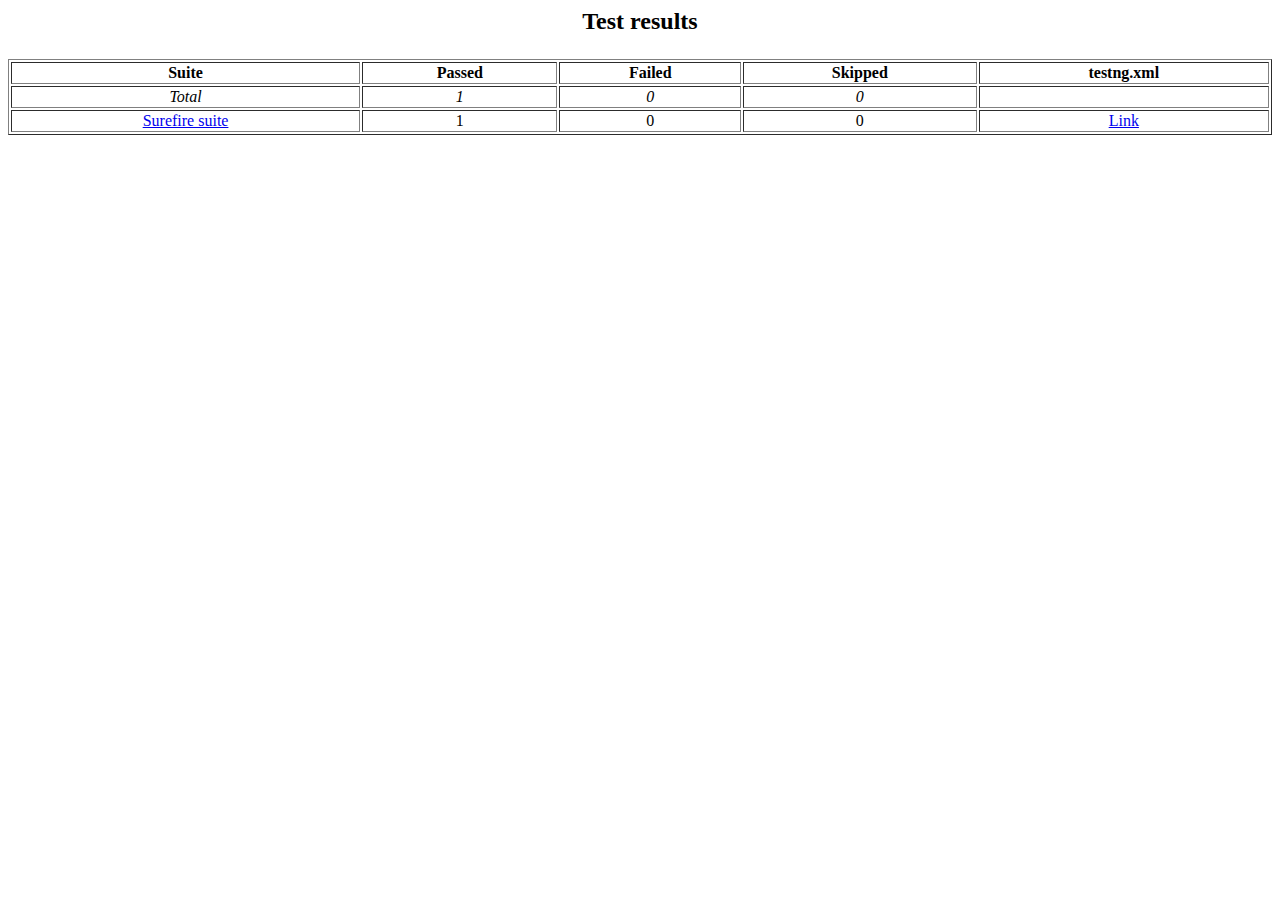
==== TravelAgency-Persistence/target/surefire-reports/old/index.html @ de28ef8d "starting with testing" ====
<html>
<head><title>Test results</title><link href="./testng.css" rel="stylesheet" type="text/css" />
<link href="./my-testng.css" rel="stylesheet" type="text/css" />
</head><body>
<h2><p align='center'>Test results</p></h2>
<table border='1' width='100%' class='main-page'><tr><th>Suite</th><th>Passed</th><th>Failed</th><th>Skipped</th><th>testng.xml</th></tr>
<tr align='center' class='invocation-passed'><td><em>Total</em></td><td><em>1</em></td><td><em>0</em></td><td><em>0</em></td><td>&nbsp;</td></tr>
<tr align='center' class='invocation-passed'><td><a href='Surefire suite/index.html'>Surefire suite</a></td>
<td>1</td><td>0</td><td>0</td><td><a href='Surefire suite/testng.xml.html'>Link</a></td></tr></table></body></html>
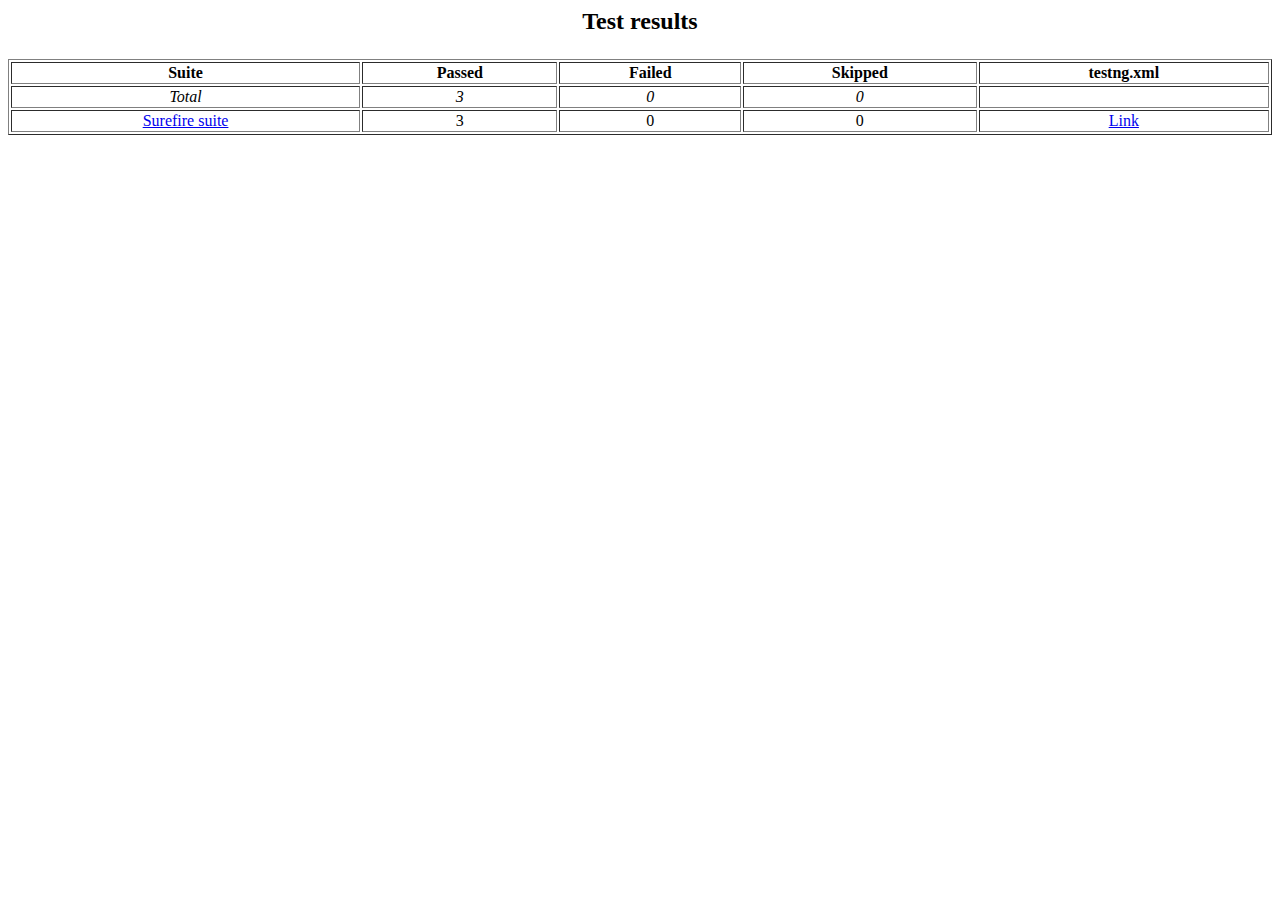
==== commit 54d9901e: "Implementing tests" ====
--- a/TravelAgency-Persistence/target/surefire-reports/old/index.html
+++ b/TravelAgency-Persistence/target/surefire-reports/old/index.html
@@ -4,6 +4,6 @@
 </head><body>
 <h2><p align='center'>Test results</p></h2>
 <table border='1' width='100%' class='main-page'><tr><th>Suite</th><th>Passed</th><th>Failed</th><th>Skipped</th><th>testng.xml</th></tr>
-<tr align='center' class='invocation-passed'><td><em>Total</em></td><td><em>1</em></td><td><em>0</em></td><td><em>0</em></td><td>&nbsp;</td></tr>
+<tr align='center' class='invocation-passed'><td><em>Total</em></td><td><em>3</em></td><td><em>0</em></td><td><em>0</em></td><td>&nbsp;</td></tr>
 <tr align='center' class='invocation-passed'><td><a href='Surefire suite/index.html'>Surefire suite</a></td>
-<td>1</td><td>0</td><td>0</td><td><a href='Surefire suite/testng.xml.html'>Link</a></td></tr></table></body></html>
+<td>3</td><td>0</td><td>0</td><td><a href='Surefire suite/testng.xml.html'>Link</a></td></tr></table></body></html>
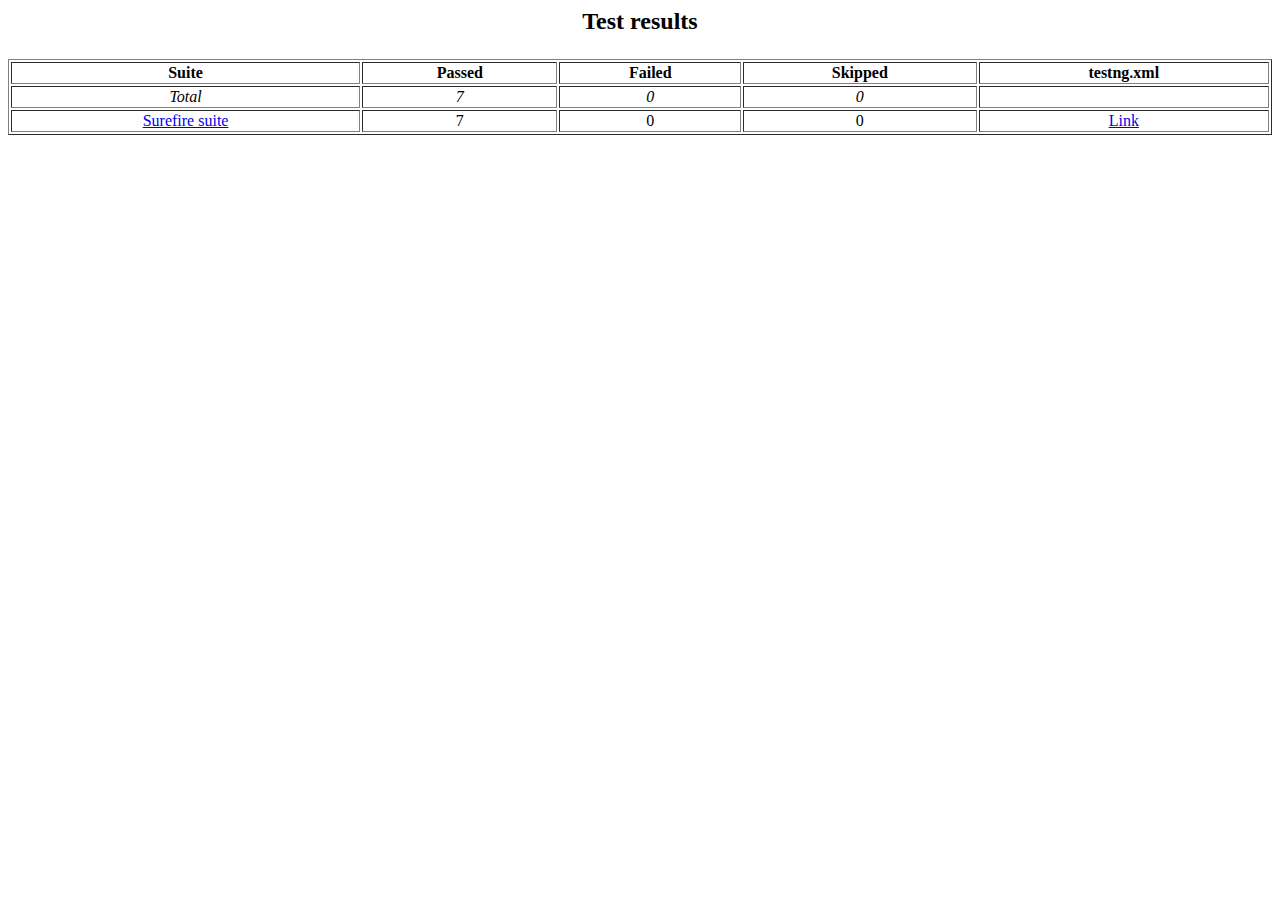
==== commit 42b0e918: "Implemented tests" ====
--- a/TravelAgency-Persistence/target/surefire-reports/old/index.html
+++ b/TravelAgency-Persistence/target/surefire-reports/old/index.html
@@ -4,6 +4,6 @@
 </head><body>
 <h2><p align='center'>Test results</p></h2>
 <table border='1' width='100%' class='main-page'><tr><th>Suite</th><th>Passed</th><th>Failed</th><th>Skipped</th><th>testng.xml</th></tr>
-<tr align='center' class='invocation-passed'><td><em>Total</em></td><td><em>3</em></td><td><em>0</em></td><td><em>0</em></td><td>&nbsp;</td></tr>
+<tr align='center' class='invocation-passed'><td><em>Total</em></td><td><em>7</em></td><td><em>0</em></td><td><em>0</em></td><td>&nbsp;</td></tr>
 <tr align='center' class='invocation-passed'><td><a href='Surefire suite/index.html'>Surefire suite</a></td>
-<td>3</td><td>0</td><td>0</td><td><a href='Surefire suite/testng.xml.html'>Link</a></td></tr></table></body></html>
+<td>7</td><td>0</td><td>0</td><td><a href='Surefire suite/testng.xml.html'>Link</a></td></tr></table></body></html>
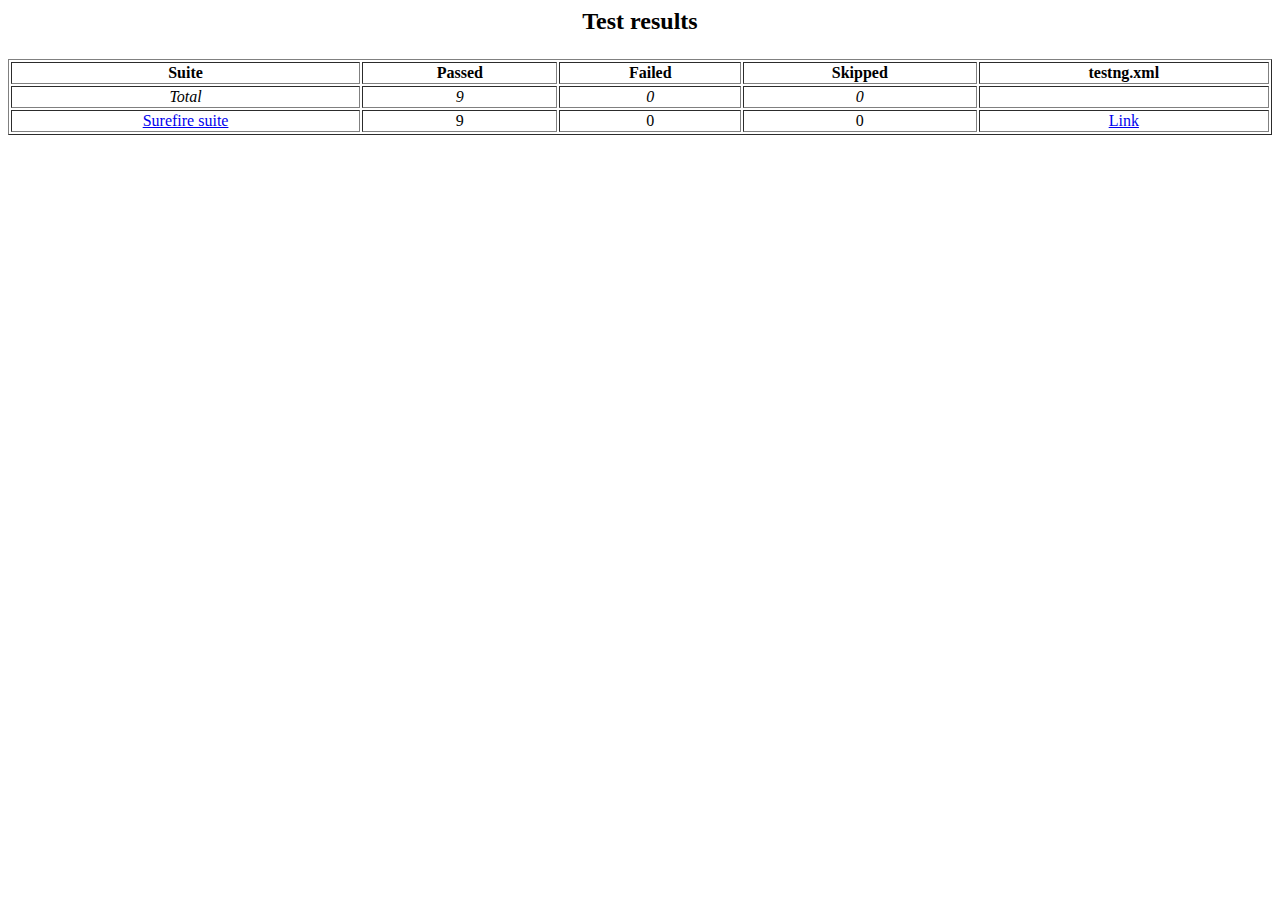
==== commit 13396544: "Implemented more tests" ====
--- a/TravelAgency-Persistence/target/surefire-reports/old/index.html
+++ b/TravelAgency-Persistence/target/surefire-reports/old/index.html
@@ -4,6 +4,6 @@
 </head><body>
 <h2><p align='center'>Test results</p></h2>
 <table border='1' width='100%' class='main-page'><tr><th>Suite</th><th>Passed</th><th>Failed</th><th>Skipped</th><th>testng.xml</th></tr>
-<tr align='center' class='invocation-passed'><td><em>Total</em></td><td><em>7</em></td><td><em>0</em></td><td><em>0</em></td><td>&nbsp;</td></tr>
+<tr align='center' class='invocation-passed'><td><em>Total</em></td><td><em>9</em></td><td><em>0</em></td><td><em>0</em></td><td>&nbsp;</td></tr>
 <tr align='center' class='invocation-passed'><td><a href='Surefire suite/index.html'>Surefire suite</a></td>
-<td>7</td><td>0</td><td>0</td><td><a href='Surefire suite/testng.xml.html'>Link</a></td></tr></table></body></html>
+<td>9</td><td>0</td><td>0</td><td><a href='Surefire suite/testng.xml.html'>Link</a></td></tr></table></body></html>
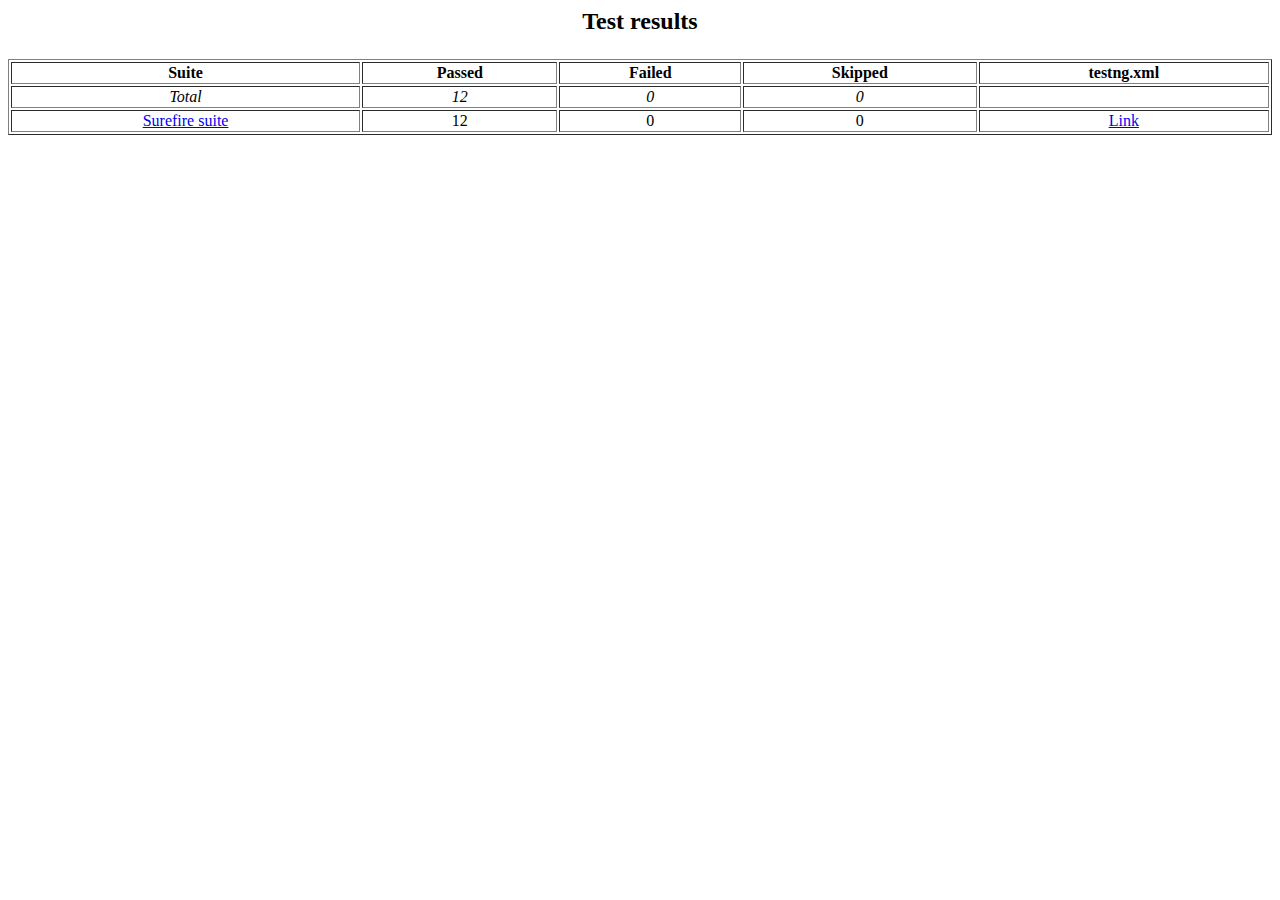
==== commit 5bfd3f21: "Finished tests" ====
--- a/TravelAgency-Persistence/target/surefire-reports/old/index.html
+++ b/TravelAgency-Persistence/target/surefire-reports/old/index.html
@@ -4,6 +4,6 @@
 </head><body>
 <h2><p align='center'>Test results</p></h2>
 <table border='1' width='100%' class='main-page'><tr><th>Suite</th><th>Passed</th><th>Failed</th><th>Skipped</th><th>testng.xml</th></tr>
-<tr align='center' class='invocation-passed'><td><em>Total</em></td><td><em>9</em></td><td><em>0</em></td><td><em>0</em></td><td>&nbsp;</td></tr>
+<tr align='center' class='invocation-passed'><td><em>Total</em></td><td><em>12</em></td><td><em>0</em></td><td><em>0</em></td><td>&nbsp;</td></tr>
 <tr align='center' class='invocation-passed'><td><a href='Surefire suite/index.html'>Surefire suite</a></td>
-<td>9</td><td>0</td><td>0</td><td><a href='Surefire suite/testng.xml.html'>Link</a></td></tr></table></body></html>
+<td>12</td><td>0</td><td>0</td><td><a href='Surefire suite/testng.xml.html'>Link</a></td></tr></table></body></html>
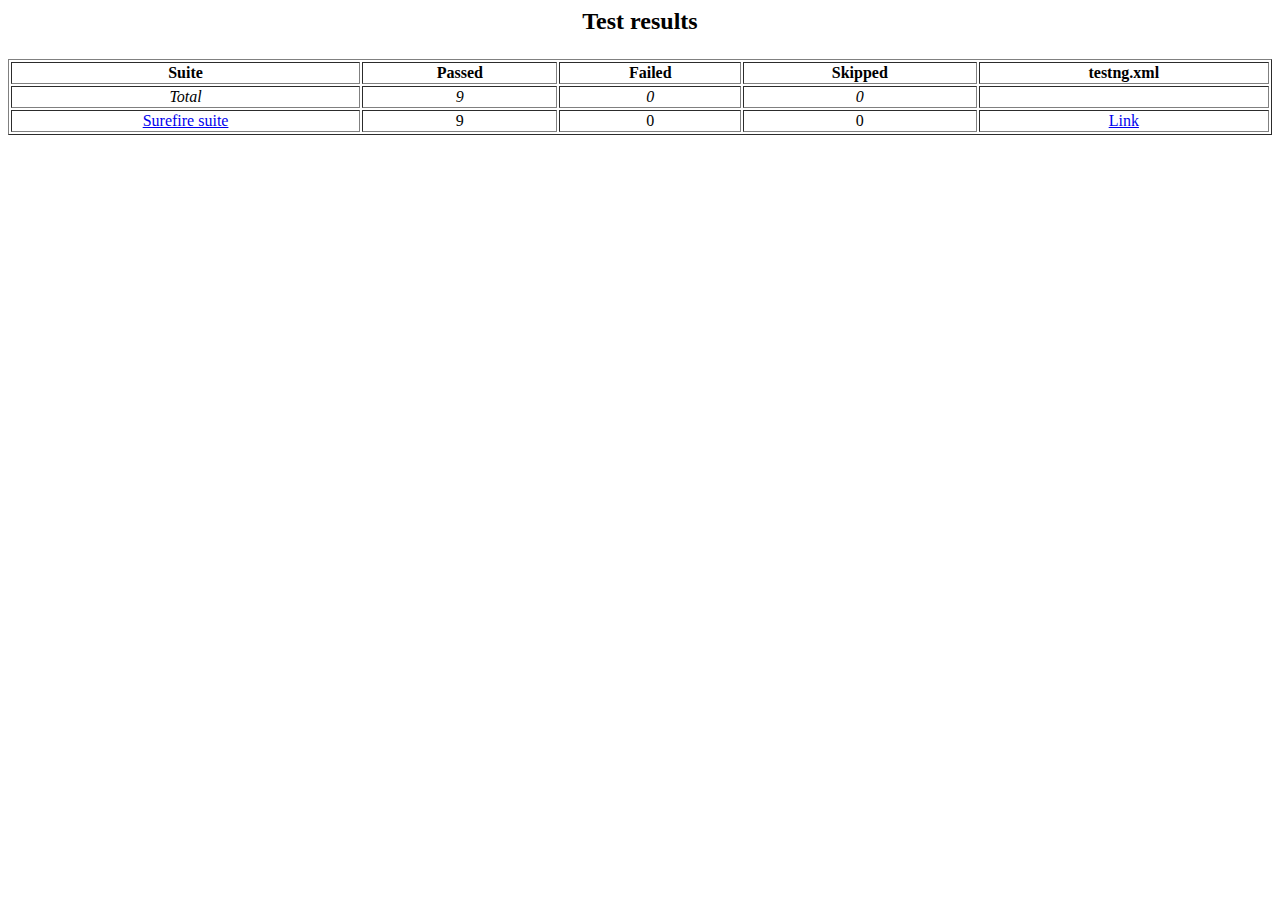
==== commit e2ba4b5c: "Removed unused imports" ====
--- a/TravelAgency-Persistence/target/surefire-reports/old/index.html
+++ b/TravelAgency-Persistence/target/surefire-reports/old/index.html
@@ -4,6 +4,6 @@
 </head><body>
 <h2><p align='center'>Test results</p></h2>
 <table border='1' width='100%' class='main-page'><tr><th>Suite</th><th>Passed</th><th>Failed</th><th>Skipped</th><th>testng.xml</th></tr>
-<tr align='center' class='invocation-passed'><td><em>Total</em></td><td><em>12</em></td><td><em>0</em></td><td><em>0</em></td><td>&nbsp;</td></tr>
+<tr align='center' class='invocation-passed'><td><em>Total</em></td><td><em>9</em></td><td><em>0</em></td><td><em>0</em></td><td>&nbsp;</td></tr>
 <tr align='center' class='invocation-passed'><td><a href='Surefire suite/index.html'>Surefire suite</a></td>
-<td>12</td><td>0</td><td>0</td><td><a href='Surefire suite/testng.xml.html'>Link</a></td></tr></table></body></html>
+<td>9</td><td>0</td><td>0</td><td><a href='Surefire suite/testng.xml.html'>Link</a></td></tr></table></body></html>
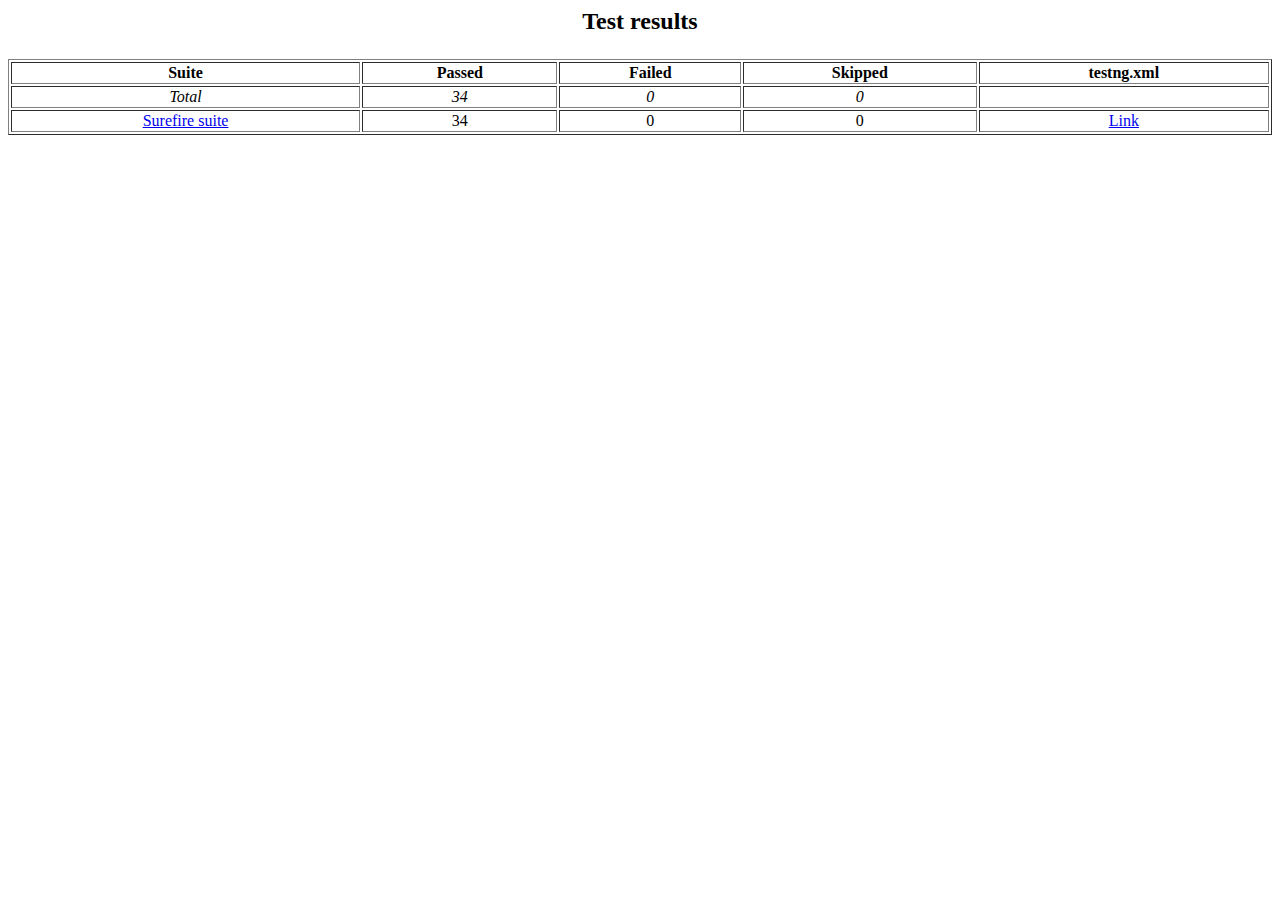
==== commit 454aaf56: "Added excursions to Trips - final commit" ====
--- a/TravelAgency-Persistence/target/surefire-reports/old/index.html
+++ b/TravelAgency-Persistence/target/surefire-reports/old/index.html
@@ -4,6 +4,6 @@
 </head><body>
 <h2><p align='center'>Test results</p></h2>
 <table border='1' width='100%' class='main-page'><tr><th>Suite</th><th>Passed</th><th>Failed</th><th>Skipped</th><th>testng.xml</th></tr>
-<tr align='center' class='invocation-passed'><td><em>Total</em></td><td><em>9</em></td><td><em>0</em></td><td><em>0</em></td><td>&nbsp;</td></tr>
+<tr align='center' class='invocation-passed'><td><em>Total</em></td><td><em>34</em></td><td><em>0</em></td><td><em>0</em></td><td>&nbsp;</td></tr>
 <tr align='center' class='invocation-passed'><td><a href='Surefire suite/index.html'>Surefire suite</a></td>
-<td>9</td><td>0</td><td>0</td><td><a href='Surefire suite/testng.xml.html'>Link</a></td></tr></table></body></html>
+<td>34</td><td>0</td><td>0</td><td><a href='Surefire suite/testng.xml.html'>Link</a></td></tr></table></body></html>
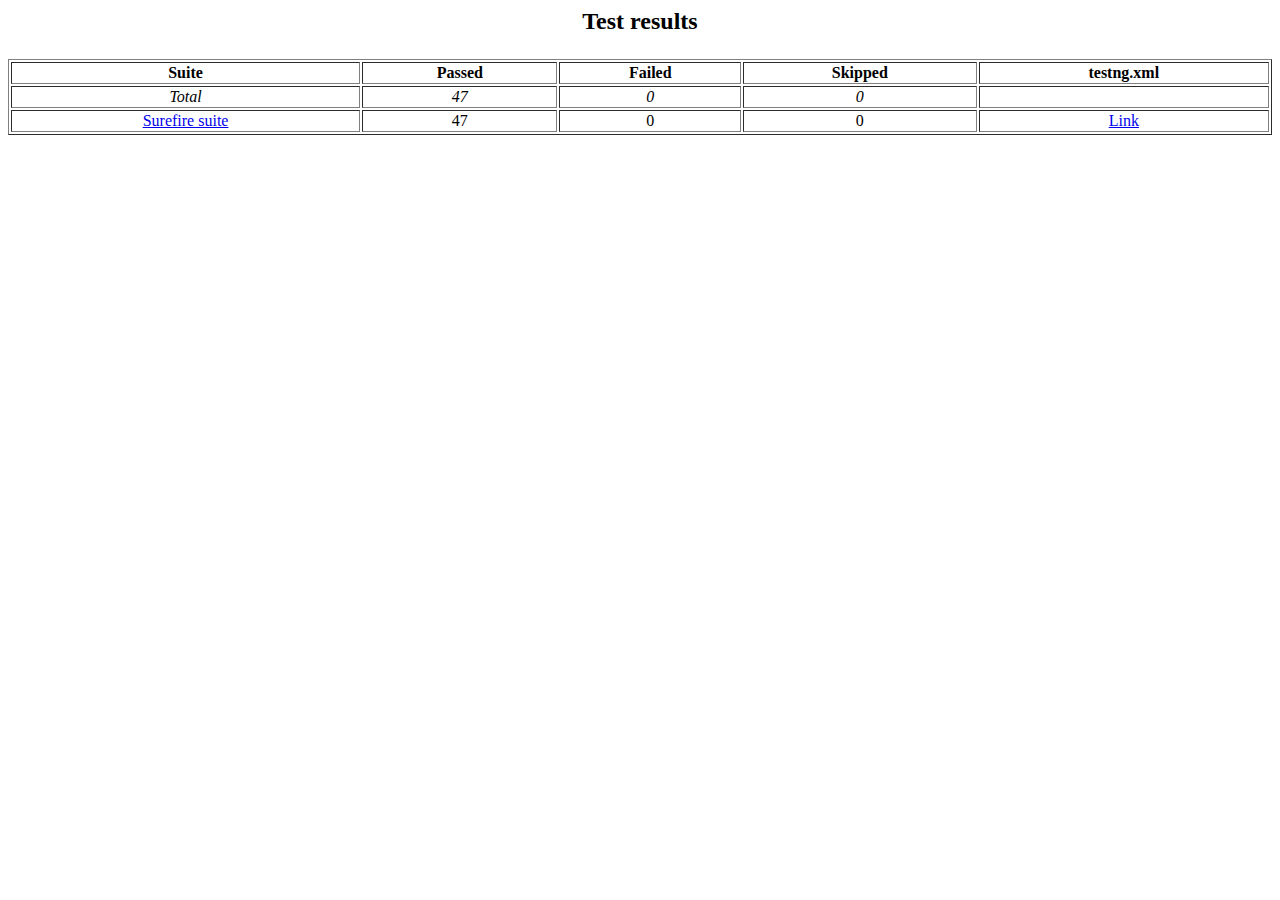
==== commit d84187a5: "fixed untracked files" ====
--- a/TravelAgency-Persistence/target/surefire-reports/old/index.html
+++ b/TravelAgency-Persistence/target/surefire-reports/old/index.html
@@ -4,6 +4,6 @@
 </head><body>
 <h2><p align='center'>Test results</p></h2>
 <table border='1' width='100%' class='main-page'><tr><th>Suite</th><th>Passed</th><th>Failed</th><th>Skipped</th><th>testng.xml</th></tr>
-<tr align='center' class='invocation-passed'><td><em>Total</em></td><td><em>34</em></td><td><em>0</em></td><td><em>0</em></td><td>&nbsp;</td></tr>
+<tr align='center' class='invocation-passed'><td><em>Total</em></td><td><em>47</em></td><td><em>0</em></td><td><em>0</em></td><td>&nbsp;</td></tr>
 <tr align='center' class='invocation-passed'><td><a href='Surefire suite/index.html'>Surefire suite</a></td>
-<td>34</td><td>0</td><td>0</td><td><a href='Surefire suite/testng.xml.html'>Link</a></td></tr></table></body></html>
+<td>47</td><td>0</td><td>0</td><td><a href='Surefire suite/testng.xml.html'>Link</a></td></tr></table></body></html>
